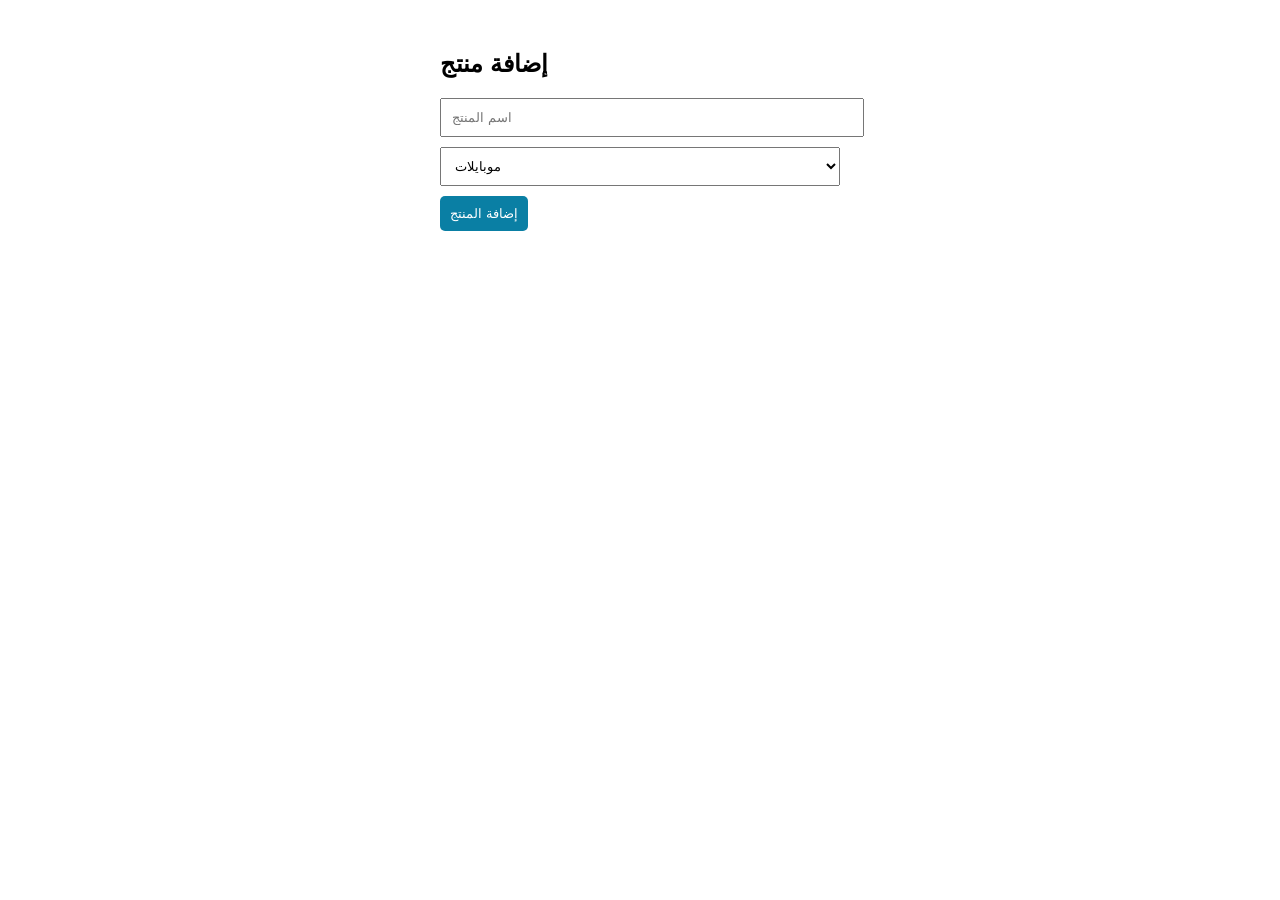
==== admin.html @ df2866a8 "Add files via upload" ====
<!DOCTYPE html>
<html lang="ar">
<head>
  <meta charset="UTF-8">
  <title>لوحة الأدمن</title>
  <meta name="viewport" content="width=device-width, initial-scale=1.0">
  <link rel="stylesheet" href="style.css">
</head>
<body>

<div class="admin">

  <h2>إضافة منتج</h2>

  <input id="name" placeholder="اسم المنتج">
  
  <select id="category">
    <option value="mobiles">موبايلات</option>
    <option value="accessories">إكسسوارات</option>
  </select>

  <button onclick="addProduct()">إضافة المنتج</button>

</div>

<script src="script.js"></script>
</body>
</html>
---- style.css ----
body {
  margin: 0;
  font-family: Arial;
  background: white;
}

.container {
  display: flex;
  min-height: 100vh;
}

/* القائمة */
.sidebar {
  width: 220px;
  background: #0a7fa4;
  color: white;
  padding: 20px;
}

.sidebar h2 {
  margin-top: 0;
}

.sidebar ul {
  list-style: none;
  padding: 0;
}

.sidebar li, .sidebar a {
  padding: 10px;
  display: block;
  cursor: pointer;
  color: white;
  text-decoration: none;
}

.sidebar li:hover {
  background: #08607a;
}

/* المحتوى */
.content {
  flex: 1;
  padding: 15px;
}

/* المنتجات */
.product {
  border: 1px solid #ddd;
  padding: 12px;
  margin-bottom: 10px;
  border-radius: 6px;
}

/* الأدمن */
.admin {
  max-width: 400px;
  margin: 50px auto;
}

input, select {
  width: 100%;
  padding: 10px;
  margin-bottom: 10px;
}

/* الأزرار */
button {
  background: #0a7fa4;
  color: white;
  border: none;
  padding: 10px;
  border-radius: 5px;
  cursor: pointer;
}

/* ========== موبايل ========== */
@media (max-width: 768px) {

  .container {
    flex-direction: column;
  }

  .sidebar {
    width: 100%;
    display: flex;
    justify-content: space-around;
    align-items: center;
  }

  .sidebar ul {
    display: flex;
    gap: 10px;
  }

  .sidebar h2 {
    display: none;
  }
}
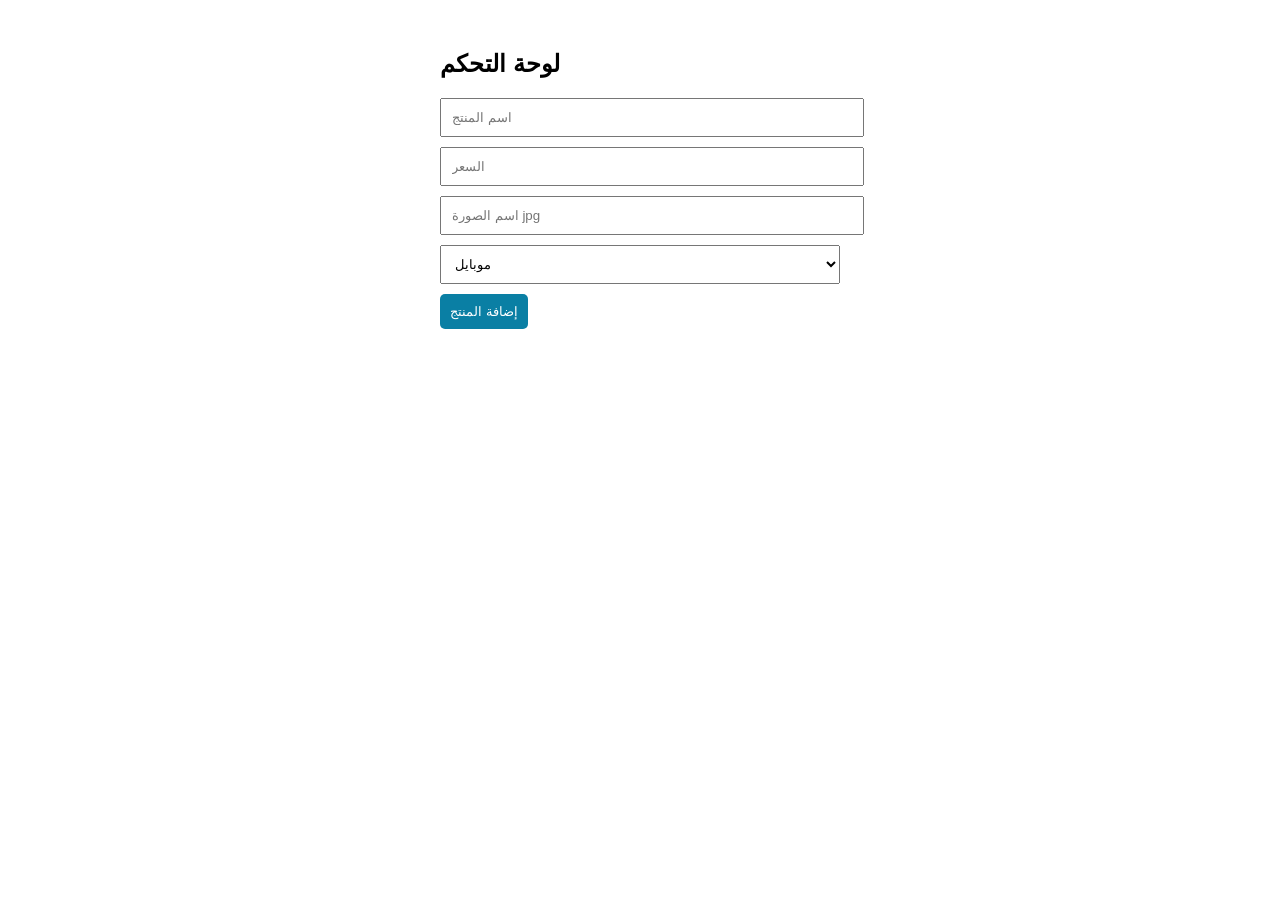
==== commit cfd7498e: "Update admin.html" ====
--- a/admin.html
+++ b/admin.html
@@ -2,27 +2,23 @@
 <html lang="ar">
 <head>
   <meta charset="UTF-8">
-  <title>لوحة الأدمن</title>
-  <meta name="viewport" content="width=device-width, initial-scale=1.0">
+  <title>الأدمن</title>
   <link rel="stylesheet" href="style.css">
 </head>
-<body>
+<body class="admin">
 
-<div class="admin">
+<h2>لوحة التحكم</h2>
 
-  <h2>إضافة منتج</h2>
+<input id="name" placeholder="اسم المنتج">
+<input id="price" placeholder="السعر">
+<input id="image" placeholder="اسم الصورة jpg">
+<select id="type">
+  <option value="phone">موبايل</option>
+  <option value="acc">إكسسوار</option>
+</select>
 
-  <input id="name" placeholder="اسم المنتج">
-  
-  <select id="category">
-    <option value="mobiles">موبايلات</option>
-    <option value="accessories">إكسسوارات</option>
-  </select>
-
-  <button onclick="addProduct()">إضافة المنتج</button>
-
-</div>
+<button onclick="addProduct()">إضافة المنتج</button>
 
 <script src="script.js"></script>
 </body>
-</html>+</html>
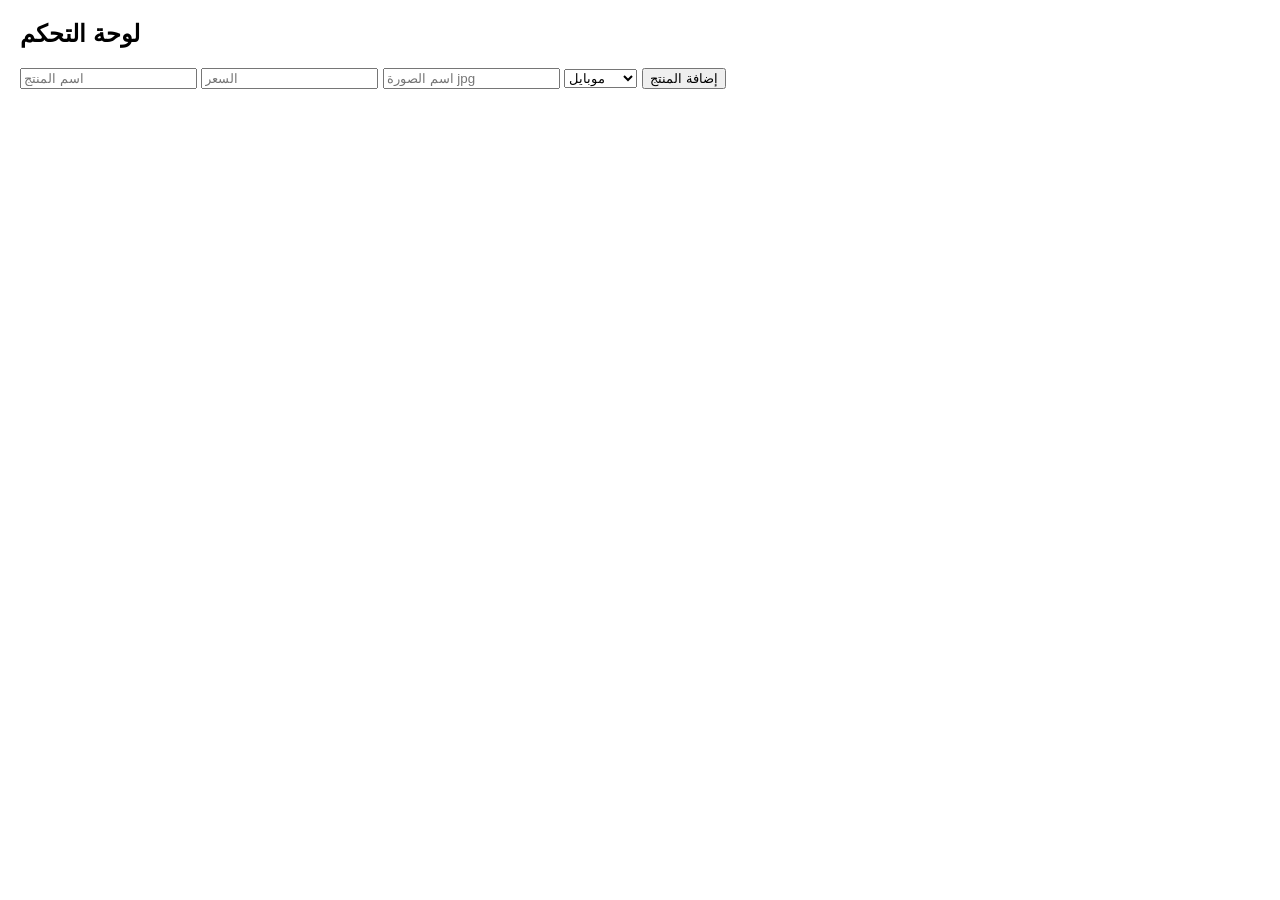
==== commit 54f413b2: "Update admin.html" ====
--- a/admin.html
+++ b/admin.html
@@ -1,4 +1,4 @@
-<!DOCTYPE html>
+<!DOCTYPE <html>
 <html lang="ar">
 <head>
   <meta charset="UTF-8">
@@ -22,3 +22,4 @@
 <script src="script.js"></script>
 </body>
 </html>
+
--- a/style.css
+++ b/style.css
@@ -6,94 +6,56 @@
 
 .container {
   display: flex;
-  min-height: 100vh;
 }
 
-/* القائمة */
 .sidebar {
   width: 220px;
-  background: #0a7fa4;
+  background: #0a6fa8;
   color: white;
+  padding: 15px;
+}
+
+.sidebar button, .admin-link {
+  width: 100%;
+  margin: 5px 0;
+  padding: 10px;
+  background: #0b82c4;
+  color: white;
+  border: none;
+  cursor: pointer;
+  text-decoration: none;
+  display: block;
+}
+
+.products {
+  flex: 1;
+  padding: 20px;
+  display: grid;
+  grid-template-columns: repeat(auto-fill, minmax(180px, 1fr));
+  gap: 15px;
+}
+
+.card {
+  border: 1px solid #ddd;
+  padding: 10px;
+  text-align: center;
+}
+
+.card img {
+  width: 100%;
+  height: 150px;
+  object-fit: cover;
+}
+
+.admin {
   padding: 20px;
 }
 
-.sidebar h2 {
-  margin-top: 0;
-}
-
-.sidebar ul {
-  list-style: none;
-  padding: 0;
-}
-
-.sidebar li, .sidebar a {
-  padding: 10px;
-  display: block;
-  cursor: pointer;
-  color: white;
-  text-decoration: none;
-}
-
-.sidebar li:hover {
-  background: #08607a;
-}
-
-/* المحتوى */
-.content {
-  flex: 1;
-  padding: 15px;
-}
-
-/* المنتجات */
-.product {
-  border: 1px solid #ddd;
-  padding: 12px;
-  margin-bottom: 10px;
-  border-radius: 6px;
-}
-
-/* الأدمن */
-.admin {
-  max-width: 400px;
-  margin: 50px auto;
-}
-
-input, select {
-  width: 100%;
-  padding: 10px;
-  margin-bottom: 10px;
-}
-
-/* الأزرار */
-button {
-  background: #0a7fa4;
-  color: white;
-  border: none;
-  padding: 10px;
-  border-radius: 5px;
-  cursor: pointer;
-}
-
-/* ========== موبايل ========== */
 @media (max-width: 768px) {
-
   .container {
     flex-direction: column;
   }
-
   .sidebar {
     width: 100%;
-    display: flex;
-    justify-content: space-around;
-    align-items: center;
   }
-
-  .sidebar ul {
-    display: flex;
-    gap: 10px;
-  }
-
-  .sidebar h2 {
-    display: none;
-  }
-}+}
